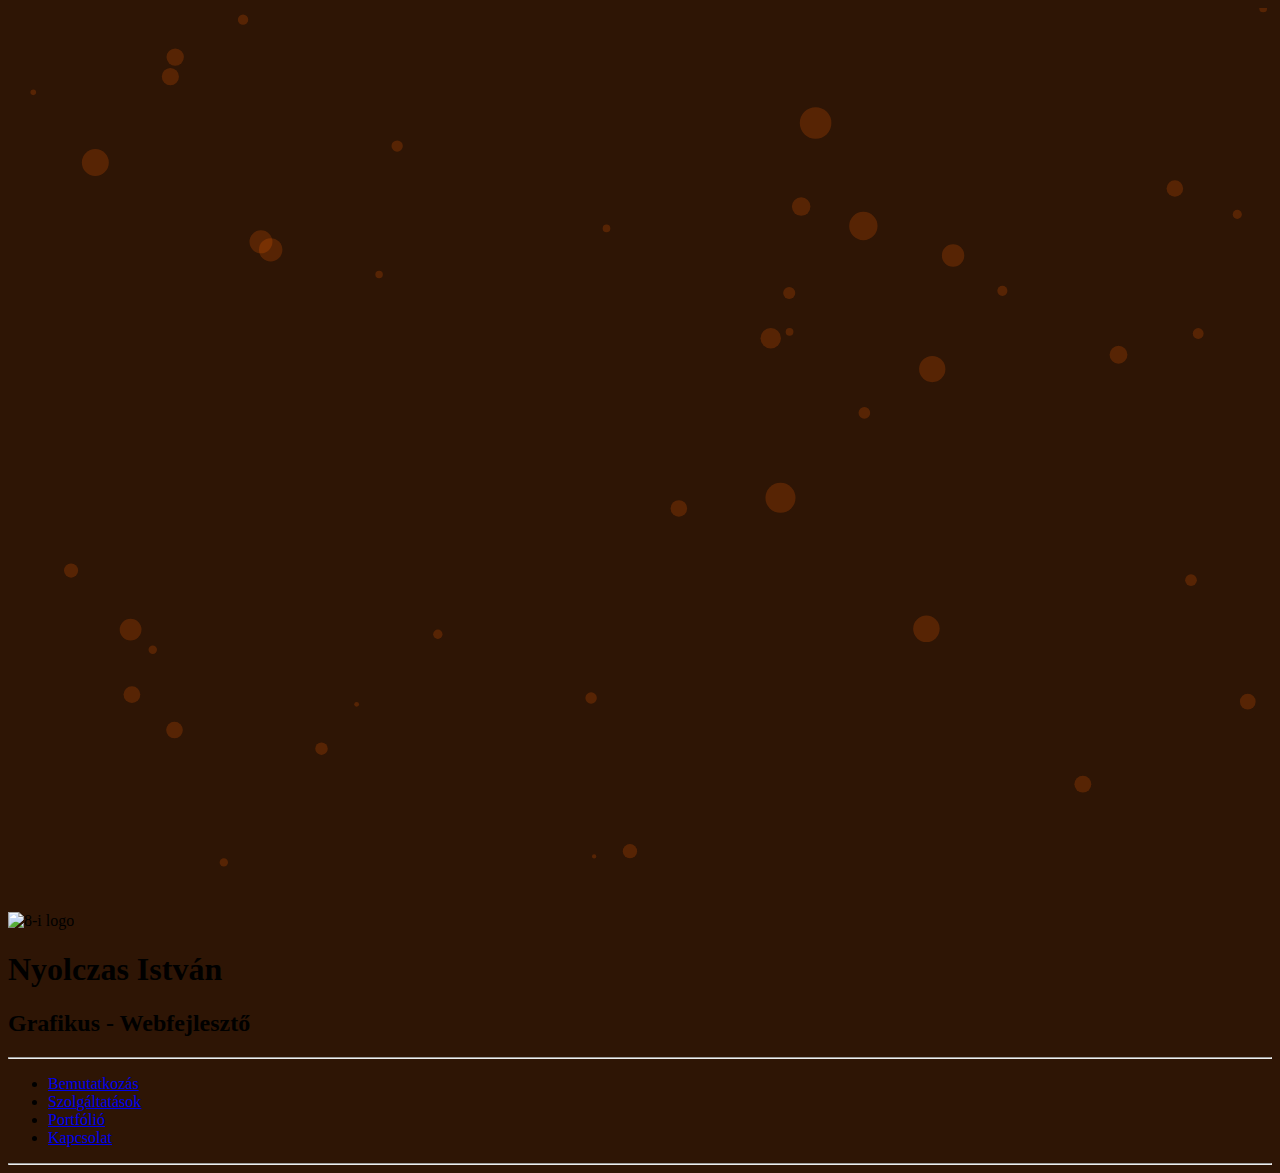
==== index.html @ 5bd473a8 "index" ====
<!DOCTYPE html>
<html lang="en">

<head>
  <meta charset="UTF-8">
  <meta name="viewport" content="width=device-width, initial-scale=1.0">
  <meta http-equiv="X-UA-Compatible" content="ie=edge">
  <title>Főoldal | 8-I</title>

  <link rel="stylesheet" href="css/basic-style.css">
  <link rel="stylesheet" href="css/index-style.css">
</head>

<body>
  <canvas onclick="textExplosion()" id="canvas"></canvas>
  <div class="container">
    <div id="logo-ul">
      <img id="logo" src="img\logo-transp.png" alt="8-i logo">
    </div>
    <h1 id="h1">Nyolczas István</h1>
    <h2 id="h2">Grafikus - Webfejlesztő</h2>
    <hr>
    <ul>
      <li>
        <a id="link" class="link" href="bemutatkozas.html">Bemutatkozás
          <span></span>
          <span></span>
        </a>
      </li>
      <li>
        <a class="link" href="szolgaltatasok.html">Szolgáltatások
          <span></span>
          <span></span>
        </a>
      </li>
      <li>
        <a class="link" href="portfolio.html">Portfólió
          <span></span>
          <span></span>
        </a>
      </li>
      <li>
        <a class="link" href="kapcsolat.html">Kapcsolat
          <span></span>
          <span></span>
        </a>
      </li>
    </ul>
    <hr>
  </div>

  <script src="js/color-bubbles-txt-anim.js"></script>
</body>

</html>
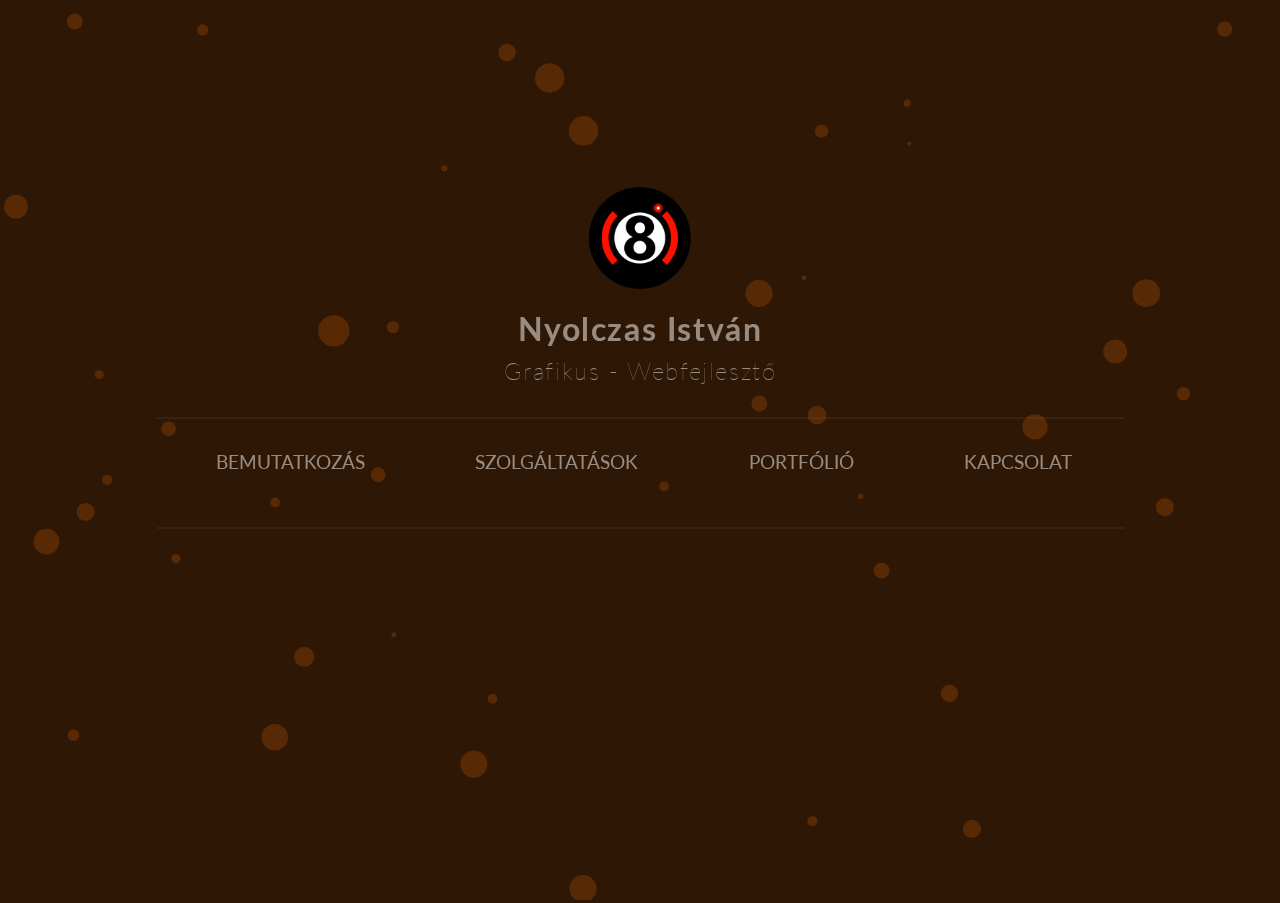
==== commit 587e1b22: "js" ====
--- a/index.html
+++ b/index.html
@@ -48,8 +48,10 @@
     </ul>
     <hr>
   </div>
+  <canvas id="blink-canvas"></canvas>
 
   <script src="js/color-bubbles-txt-anim.js"></script>
+  <script src="js/blink.js"></script>
 </body>
 
 </html>--- a/css/basic-style.css
+++ b/css/basic-style.css
@@ -0,0 +1,184 @@
+:root {
+  --main-light-color: hsl(51, 100%, 92%);
+  --main-full-color: hsl(51, 100%, 50%);
+  --main-mid-color: hsl(51, 50%, 50%);
+  --main-dark-color: hsl(51, 80%, 12%);
+}
+
+body {
+    margin: 0;
+    padding: 0;
+    box-sizing: border-box;
+    font-family: 'Lato', sans-serif;
+    color: #262626;
+  }
+
+  /* ======== Navbar ======== */
+  
+  #logo-ul {
+      position: relative;
+    box-sizing: border-box;
+    margin: -10px auto 0 auto;
+    display: block;
+    width: 88px;
+    height: 88px;
+    background-color: var(--main-full-color);
+    border-radius: 50%;
+    z-index: 100;
+  }
+  
+  #logo {
+    position: relative;
+    left: 50%;
+    top: 50%;
+    margin: auto;
+    width: 102%;
+    height: 102%;
+    transform: translate(-50%, -50%);
+  }
+
+  .navbar {
+    background: var(--main-dark-color);
+  }
+
+  .navbar-default .navbar-nav>.active>a, .navbar-default .navbar-nav>.active>a:focus, .navbar-default .navbar-nav>.active>a:hover {
+    color: var(--main-full-color);
+    background-color: hsla(0, 0%, 0%, 0); 
+  }
+
+  .navbar-default .navbar-nav>li>a {
+    text-transform: uppercase;
+    position: relative;
+    transition: .2s;
+    color: var(--main-mid-color);
+}
+
+.jumbotron {
+  background-color: var(--main-light-color);
+}
+
+ul li {
+    margin: 2px 1vw;
+}
+
+  ul li a:hover {
+    color:#fff!important;
+  }
+
+  .active>a:hover {
+    color:var(--main-full-color)!important;
+  }
+
+  ul li a span:first-child:before {
+    content: '';
+    position: absolute;
+    top: 15px;
+    left: 12px;
+    width: 8px;
+    height: 8px;
+    background: transparent;
+    border-top: 2px solid #fff;
+    border-left: 2px solid #fff;
+    transition: .2s;
+    opacity: 0;
+  }
+  
+  ul li a span:first-child:after {
+    content: '';
+    position: absolute;
+    top: 15px;
+    right: 12px;
+    width: 8px;
+    height: 8px;
+    background: transparent;
+    border-top: 2px solid #fff;
+    border-right: 2px solid #fff;
+    transition: .2s;
+    opacity: 0;
+  }
+  
+  ul li a span:last-child:before {
+    content: '';
+    position: absolute;
+    bottom: 15px;
+    left: 12px;
+    width: 8px;
+    height: 8px;
+    background: transparent;
+    border-bottom: 2px solid #fff;
+    border-left: 2px solid #fff;
+    transition: .2s;
+    opacity: 0;
+  }
+  
+  ul li a span:last-child:after {
+    content: '';
+    position: absolute;
+    bottom: 15px;
+    right: 12px;
+    width: 8px;
+    height: 8px;
+    background: transparent;
+    border-bottom: 2px solid #fff;
+    border-right: 2px solid #fff;
+    transition: .2s;
+    opacity: 0;
+  }
+  
+  ul li a:hover span:first-child:before {
+    top: 0px;
+    left: 0px;
+    opacity: 1;
+  }
+  
+  ul li a:hover span:first-child:after {
+    top: 0px;
+    right: 0px;
+    opacity: 1;
+  }
+  
+  ul li a:hover span:last-child:before {
+    bottom: 0px;
+    left: 0px;
+    opacity: 1;
+  }
+  
+  ul li a:hover span:last-child:after {
+    bottom: 0px;
+    right: 0px;
+    opacity: 1;
+  }
+
+  .active>a span:first-child:before {
+    top: 0px;
+    left: 0px;
+    opacity: 1;
+    border-color: var(--main-full-color);
+  }
+
+  .active>a span:first-child:after {
+    top: 0px;
+    right: 0px;
+    opacity: 1;
+    border-color: var(--main-full-color);
+  }
+  
+  .active>a span:last-child:before {
+    bottom: 0px;
+    left: 0px;
+    opacity: 1;
+    border-color: var(--main-full-color);
+  }
+  
+  .active>a span:last-child:after {
+    bottom: 0px;
+    right: 0px;
+    opacity: 1;
+    border-color: var(--main-full-color);
+  }
+
+  /* ======== / Navbar ======== */
+
+  main {
+      margin-top: 70px;
+  }
--- a/css/index-style.css
+++ b/css/index-style.css
@@ -0,0 +1,170 @@
+@import url('https://fonts.googleapis.com/css?family=Lato:400,700|Open+Sans:400,700&subset=latin-ext');
+
+body {
+  overflow: hidden;
+  text-align: center;
+  color: rgba(255, 255, 255, 0.5);
+  background: hsl(0, 80%, 10%);
+}
+
+.container {
+  position: absolute;
+  top: 47vh;
+  left: 50vw;
+  transform: translate(-50%, -25vh);
+  z-index: 50;
+}
+
+#logo-ul {
+  width: 100px;
+  height: 100px;
+  background-color: hsl(4, 100%, 50%);
+}
+
+#logo {
+}
+
+h1 {
+  margin-bottom: .5rem;
+  letter-spacing: .1rem;
+}
+
+h2 {
+  margin: 0 0 2rem 0;
+  font-weight: 100;
+  letter-spacing: .1rem;
+}
+
+hr {
+  border: 1px solid rgba(255, 255, 255, 0.05);
+}
+
+ul {
+  z-index: 100;
+  display: flex;
+  flex-direction: column;
+  max-width: 100%;
+  padding: 0;
+}
+
+ul li{
+  list-style: none;
+  padding: .8rem 0;
+  width: 100%;
+}
+
+@media (min-width: 768px) {
+  ul {
+    flex-direction: row;
+  }
+
+  ul li {
+    padding: .8rem 3vw;
+  }
+}
+
+ul li a {
+  text-decoration: none;
+  font-size: 1.2rem;
+  text-transform: uppercase;
+  position: relative;
+  padding: .5rem;
+  transition: .2s;
+  color: rgba(255, 255, 255, 0.5);
+}
+
+ul li a:hover {
+  color:#fff!important;
+}
+
+ul li a span:first-child:before {
+  content: '';
+  position: absolute;
+  top:0;
+  left:0;
+  width: 8px;
+  height: 8px;
+  background: transparent;
+  border-top: 2px solid #fff;
+  border-left: 2px solid #fff;
+  transition: .2s;
+  opacity: 0;
+}
+
+ul li a span:first-child:after {
+  content: '';
+  position: absolute;
+  top:0;
+  right:-8px;
+  width: 8px;
+  height: 8px;
+  background: transparent;
+  border-top: 2px solid #fff;
+  border-right: 2px solid #fff;
+  transition: .2s;
+  opacity: 0;
+}
+
+ul li a span:last-child:before {
+  content: '';
+  position: absolute;
+  bottom:0;
+  left:0;
+  width: 8px;
+  height: 8px;
+  background: transparent;
+  border-bottom: 2px solid #fff;
+  border-left: 2px solid #fff;
+  transition: .2s;
+  opacity: 0;
+}
+
+ul li a span:last-child:after {
+  content: '';
+  position: absolute;
+  bottom:0;
+  right:-8px;
+  width: 8px;
+  height: 8px;
+  background: transparent;
+  border-bottom: 2px solid #fff;
+  border-right: 2px solid #fff;
+  transition: .2s;
+  opacity: 0;
+}
+
+ul li a:hover span:first-child:before {
+  top: -10px;
+  left: -10px;
+  opacity: 1;
+}
+
+ul li a:hover span:first-child:after {
+  top: -10px;
+  right: -18px;
+  opacity: 1;
+}
+
+ul li a:hover span:last-child:before {
+  bottom: -10px;
+  left: -10px;
+  opacity: 1;
+}
+
+ul li a:hover span:last-child:after {
+  bottom: -10px;
+  right: -18px;
+  opacity: 1;
+}
+
+/* ================ blink canvas ================ */
+
+#blink-canvas{
+  z-index: 1000;
+  position: absolute;
+  top: 0px;
+  left: 0px;
+  top: 0;
+}
+
+/* ================ blink canvas vége ================ */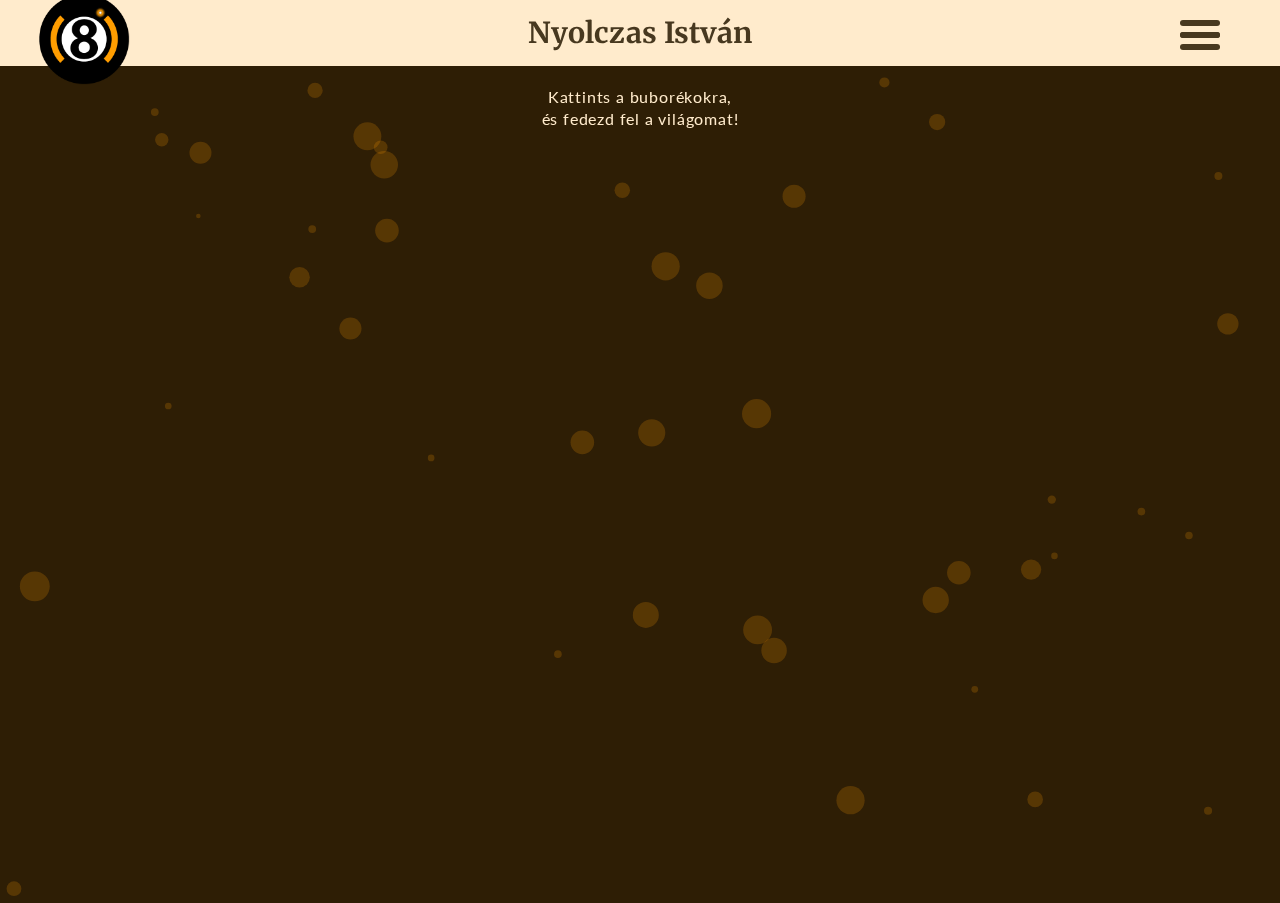
==== commit fac6ef79: "index" ====
--- a/index.html
+++ b/index.html
@@ -5,53 +5,79 @@
   <meta charset="UTF-8">
   <meta name="viewport" content="width=device-width, initial-scale=1.0">
   <meta http-equiv="X-UA-Compatible" content="ie=edge">
-  <title>Főoldal | 8-I</title>
-
-  <link rel="stylesheet" href="css/basic-style.css">
+  <title>Document</title>
+  <link rel="stylesheet" href="css/menu-style.css">
   <link rel="stylesheet" href="css/index-style.css">
 </head>
 
 <body>
-  <canvas onclick="textExplosion()" id="canvas"></canvas>
-  <div class="container">
-    <div id="logo-ul">
-      <img id="logo" src="img\logo-transp.png" alt="8-i logo">
-    </div>
-    <h1 id="h1">Nyolczas István</h1>
-    <h2 id="h2">Grafikus - Webfejlesztő</h2>
-    <hr>
-    <ul>
-      <li>
-        <a id="link" class="link" href="bemutatkozas.html">Bemutatkozás
-          <span></span>
-          <span></span>
-        </a>
-      </li>
-      <li>
-        <a class="link" href="szolgaltatasok.html">Szolgáltatások
-          <span></span>
-          <span></span>
-        </a>
-      </li>
-      <li>
-        <a class="link" href="portfolio.html">Portfólió
-          <span></span>
-          <span></span>
-        </a>
-      </li>
-      <li>
-        <a class="link" href="kapcsolat.html">Kapcsolat
-          <span></span>
-          <span></span>
-        </a>
-      </li>
-    </ul>
-    <hr>
-  </div>
-  <canvas id="blink-canvas"></canvas>
+  <canvas onclick="textExplosion()" id="canvas" width="1920" height="1080"></canvas>
+  <main>
+      <header>
+        <div id="head-wrap">
+          <!-- logóm -->
+          <a href="#">
+            <div id="logo-ul">
+              <img id="logo" src="img\logo-transp.png" alt="8-i logo">
+            </div>
+          </a>
 
+          <!-- header -->
+          <h1>Nyolczas István</h1>
+
+          <!-- nav ikon -->
+          <div id="nav-icon3">
+            <span></span>
+            <span></span>
+            <span></span>
+            <span></span>
+          </div>
+        </div>
+      </header>
+
+      <!-- menü panel -->
+      <nav id="menu-panel">
+        <div id="menu-sav">
+          <ul>
+            <li class="active">
+              <a id="link" class="link" href="fooldal.html">Főoldal
+                <span></span>
+                <span></span>
+              </a>
+            </li>
+            <li>
+              <a class="link" href="bemutatkozás.html">Bemutatkozás
+                <span></span>
+                <span></span>
+              </a>
+            </li>
+            <li>
+              <a class="link" href="portfolio.html">Portfólió
+                <span></span>
+                <span></span>
+              </a>
+            </li>
+            <li>
+              <a class="link" href="kapcsolat.html">Kapcsolat
+                <span></span>
+                <span></span>
+              </a>
+            </li>
+          </ul>
+        </div>
+      </nav>
+      <!-- menü panel vége -->
+      <section >
+        <p>
+          Kattints a buborékokra, <br>
+          és fedezd fel a világomat!
+        </p>
+      </section>
+  </main>
+  <!-- ================ scripts ================ -->
+  <script src="https://ajax.googleapis.com/ajax/libs/jquery/3.2.1/jquery.min.js"></script>
+  <script src="js/hambi.js"></script>
   <script src="js/color-bubbles-txt-anim.js"></script>
-  <script src="js/blink.js"></script>
 </body>
 
 </html>--- a/css/menu-style.css
+++ b/css/menu-style.css
@@ -0,0 +1,325 @@
+@import url('https://fonts.googleapis.com/css?family=Lato|Merriweather&subset=latin-ext');
+
+/* ================ Document ================ */
+:root {
+    --body-color: hsl(0, 0%, 10%);
+    --menu-light-color: hsl(0, 0%, 90%);
+    --menu-dark-color: hsl(0, 0%, 20%);
+    --menu-full-color: hsl(0, 0%, 50%);
+}
+
+* {
+    margin: 0px;
+    padding: 0px;
+    font-family: 'Lato', sans-serif;
+    box-sizing: border-box;
+}
+
+body {
+    background-color: var(--body-color);
+    overflow: hidden;
+}
+
+main {
+    position: absolute;
+    top: 0px;
+    width: 100vw;
+}
+
+/* ================ Document vége ================ */
+
+/* ================ Header ================ */
+
+header {
+    background-color: var(--menu-light-color);
+}
+
+h1 {
+    color: var(--menu-dark-color);
+    font-family: 'Merriweather', serif;
+    text-align: center;
+    padding: 15px 100px 15px 100px;
+    font-size: 1.8em;
+}
+
+/* ================ Header ================ */
+
+/* ================ logo ================ */
+
+#logo-ul {
+    position: absolute;
+    top: -5px;
+    width: 88px;
+    height: 88px;
+    background-color: var(--menu-full-color);
+    border-radius: 50%;
+    z-index: 100;
+}
+
+#logo {
+    position: relative;
+    left: 50%;
+    top: 50%;
+    margin: auto;
+    width: 102%;
+    height: 102%;
+    transform: translate(-50%, -50%);
+}
+
+/* ================ logo vége ================ */
+
+/* ================ nav-ikon ================ */
+
+#nav-icon3 {
+    width: 40px;
+    height: 30px;
+    position: absolute;
+    right: 20px;
+    top: 20px;
+    -webkit-transform: rotate(0deg);
+    -moz-transform: rotate(0deg);
+    -o-transform: rotate(0deg);
+    transform: rotate(0deg);
+    -webkit-transition: .5s ease-in-out;
+    -moz-transition: .5s ease-in-out;
+    -o-transition: .5s ease-in-out;
+    transition: .5s ease-in-out;
+    cursor: pointer;
+}
+
+#nav-icon3 span {
+    display: block;
+    position: absolute;
+    height: 6px;
+    width: 100%;
+    background: var(--menu-dark-color);
+    border-radius: 6px;
+    opacity: 1;
+    left: 0;
+    -webkit-transform: rotate(0deg);
+    -moz-transform: rotate(0deg);
+    -o-transform: rotate(0deg);
+    transform: rotate(0deg);
+    -webkit-transition: .25s ease-in-out;
+    -moz-transition: .25s ease-in-out;
+    -o-transition: .25s ease-in-out;
+    transition: .25s ease-in-out;
+}
+
+#nav-icon3 span:nth-child(1) {
+    top: 0px;
+}
+
+#nav-icon3 span:nth-child(2),
+#nav-icon3 span:nth-child(3) {
+    top: 12px;
+}
+
+#nav-icon3 span:nth-child(4) {
+    top: 24px;
+}
+
+#nav-icon3.open span:nth-child(1) {
+    top: 12px;
+    width: 0%;
+    left: 50%;
+}
+
+#nav-icon3.open span:nth-child(2) {
+    -webkit-transform: rotate(45deg);
+    -moz-transform: rotate(45deg);
+    -o-transform: rotate(45deg);
+    transform: rotate(45deg);
+}
+
+#nav-icon3.open span:nth-child(3) {
+    -webkit-transform: rotate(-45deg);
+    -moz-transform: rotate(-45deg);
+    -o-transform: rotate(-45deg);
+    transform: rotate(-45deg);
+}
+
+#nav-icon3.open span:nth-child(4) {
+    top: 12px;
+    width: 0%;
+    left: 50%;
+}
+
+/* ================ nav ikon vége ================ */
+
+/* ================ menü ================ */
+
+#menu-panel {
+    background-color: var(--menu-dark-color);
+    display: none; 
+}
+
+ul {
+    z-index: 100;
+    display: flex;
+    flex-direction: column;
+    max-width: 100%;
+    padding: 0;
+}
+  
+ul li{
+    list-style: none;
+    padding: .8rem 0;
+    width: 100%;
+    text-align: center;
+    margin: auto;
+}
+
+ul li a {
+    text-decoration: none;
+    font-size: 1rem;
+    text-transform: uppercase;
+    position: relative;
+    padding: .5rem;
+    transition: .2s;
+    color: var(--menu-light-color);
+}
+
+.active>a {
+    color: var(--menu-full-color);
+    cursor: default;
+}
+
+@media (min-width: 768px) {
+    ul {
+        flex-direction: row;
+        padding-left: 50px;
+    }
+
+    ul li {
+        padding: .8rem 3vw;
+    }
+}
+
+@media (min-width: 992px) { 
+    #menu-sav, #head-wrap {
+        max-width: 992px;
+        margin: auto;
+    }
+
+    #nav-icon3 {
+        right: calc((100vw - 992px) / 2 + 20px);
+    }
+ }
+
+
+@media (min-width: 1200px) { 
+    ul {
+        padding-left: 20px;
+    }
+
+    #menu-sav, #head-wrap {
+        max-width: 1200px;
+        margin: auto;
+    }
+
+    #nav-icon3 {
+        right: calc((100vw - 1200px) / 2 + 20px);
+    }
+ }
+
+/* ================ menü vége ================ */
+
+/* ================ menü keret effekt ================ */
+ul li a span:first-child:before {
+    content: '';
+    position: absolute;
+    top: 15px;
+    left: 12px;
+    width: 8px;
+    height: 8px;
+    background: transparent;
+    border-top: 2px solid #fff;
+    border-left: 2px solid #fff;
+    transition: .2s;
+    opacity: 0;
+  }
+  
+  ul li a span:first-child:after {
+    content: '';
+    position: absolute;
+    top: 15px;
+    right: 12px;
+    width: 8px;
+    height: 8px;
+    background: transparent;
+    border-top: 2px solid #fff;
+    border-right: 2px solid #fff;
+    transition: .2s;
+    opacity: 0;
+  }
+  
+  ul li a span:last-child:before {
+    content: '';
+    position: absolute;
+    bottom: 15px;
+    left: 12px;
+    width: 8px;
+    height: 8px;
+    background: transparent;
+    border-bottom: 2px solid #fff;
+    border-left: 2px solid #fff;
+    transition: .2s;
+    opacity: 0;
+  }
+  
+  ul li a span:last-child:after {
+    content: '';
+    position: absolute;
+    bottom: 15px;
+    right: 12px;
+    width: 8px;
+    height: 8px;
+    background: transparent;
+    border-bottom: 2px solid #fff;
+    border-right: 2px solid #fff;
+    transition: .2s;
+    opacity: 0;
+  }
+  
+  ul li a:hover span:first-child:before {
+    top: 0px;
+    left: 0px;
+    opacity: 1;
+  }
+  
+  ul li a:hover span:first-child:after {
+    top: 0px;
+    right: 0px;
+    opacity: 1;
+  }
+  
+  ul li a:hover span:last-child:before {
+    bottom: 0px;
+    left: 0px;
+    opacity: 1;
+  }
+  
+  ul li a:hover span:last-child:after {
+    bottom: 0px;
+    right: 0px;
+    opacity: 1;
+  }
+
+  .active>a span:first-child:before {
+    display: none;
+  }
+
+  .active>a span:first-child:after {
+    display: none;
+  }
+  
+  .active>a span:last-child:before {
+    display: none;
+  }
+  
+  .active>a span:last-child:after {
+    display: none;
+  }
+
+  /* ================ menü keret effekt vége ================ */--- a/css/index-style.css
+++ b/css/index-style.css
@@ -1,170 +1,8 @@
-@import url('https://fonts.googleapis.com/css?family=Lato:400,700|Open+Sans:400,700&subset=latin-ext');
-
-body {
-  overflow: hidden;
+section {
+  max-width: 260px;
+  margin: 20px auto;
+  color: var(--menu-light-color);
   text-align: center;
-  color: rgba(255, 255, 255, 0.5);
-  background: hsl(0, 80%, 10%);
-}
-
-.container {
-  position: absolute;
-  top: 47vh;
-  left: 50vw;
-  transform: translate(-50%, -25vh);
-  z-index: 50;
-}
-
-#logo-ul {
-  width: 100px;
-  height: 100px;
-  background-color: hsl(4, 100%, 50%);
-}
-
-#logo {
-}
-
-h1 {
-  margin-bottom: .5rem;
-  letter-spacing: .1rem;
-}
-
-h2 {
-  margin: 0 0 2rem 0;
-  font-weight: 100;
-  letter-spacing: .1rem;
-}
-
-hr {
-  border: 1px solid rgba(255, 255, 255, 0.05);
-}
-
-ul {
-  z-index: 100;
-  display: flex;
-  flex-direction: column;
-  max-width: 100%;
-  padding: 0;
-}
-
-ul li{
-  list-style: none;
-  padding: .8rem 0;
-  width: 100%;
-}
-
-@media (min-width: 768px) {
-  ul {
-    flex-direction: row;
-  }
-
-  ul li {
-    padding: .8rem 3vw;
-  }
-}
-
-ul li a {
-  text-decoration: none;
-  font-size: 1.2rem;
-  text-transform: uppercase;
-  position: relative;
-  padding: .5rem;
-  transition: .2s;
-  color: rgba(255, 255, 255, 0.5);
-}
-
-ul li a:hover {
-  color:#fff!important;
-}
-
-ul li a span:first-child:before {
-  content: '';
-  position: absolute;
-  top:0;
-  left:0;
-  width: 8px;
-  height: 8px;
-  background: transparent;
-  border-top: 2px solid #fff;
-  border-left: 2px solid #fff;
-  transition: .2s;
-  opacity: 0;
-}
-
-ul li a span:first-child:after {
-  content: '';
-  position: absolute;
-  top:0;
-  right:-8px;
-  width: 8px;
-  height: 8px;
-  background: transparent;
-  border-top: 2px solid #fff;
-  border-right: 2px solid #fff;
-  transition: .2s;
-  opacity: 0;
-}
-
-ul li a span:last-child:before {
-  content: '';
-  position: absolute;
-  bottom:0;
-  left:0;
-  width: 8px;
-  height: 8px;
-  background: transparent;
-  border-bottom: 2px solid #fff;
-  border-left: 2px solid #fff;
-  transition: .2s;
-  opacity: 0;
-}
-
-ul li a span:last-child:after {
-  content: '';
-  position: absolute;
-  bottom:0;
-  right:-8px;
-  width: 8px;
-  height: 8px;
-  background: transparent;
-  border-bottom: 2px solid #fff;
-  border-right: 2px solid #fff;
-  transition: .2s;
-  opacity: 0;
-}
-
-ul li a:hover span:first-child:before {
-  top: -10px;
-  left: -10px;
-  opacity: 1;
-}
-
-ul li a:hover span:first-child:after {
-  top: -10px;
-  right: -18px;
-  opacity: 1;
-}
-
-ul li a:hover span:last-child:before {
-  bottom: -10px;
-  left: -10px;
-  opacity: 1;
-}
-
-ul li a:hover span:last-child:after {
-  bottom: -10px;
-  right: -18px;
-  opacity: 1;
-}
-
-/* ================ blink canvas ================ */
-
-#blink-canvas{
-  z-index: 1000;
-  position: absolute;
-  top: 0px;
-  left: 0px;
-  top: 0;
-}
-
-/* ================ blink canvas vége ================ */+  line-height: 1.4rem;
+  letter-spacing: 0.05rem;
+}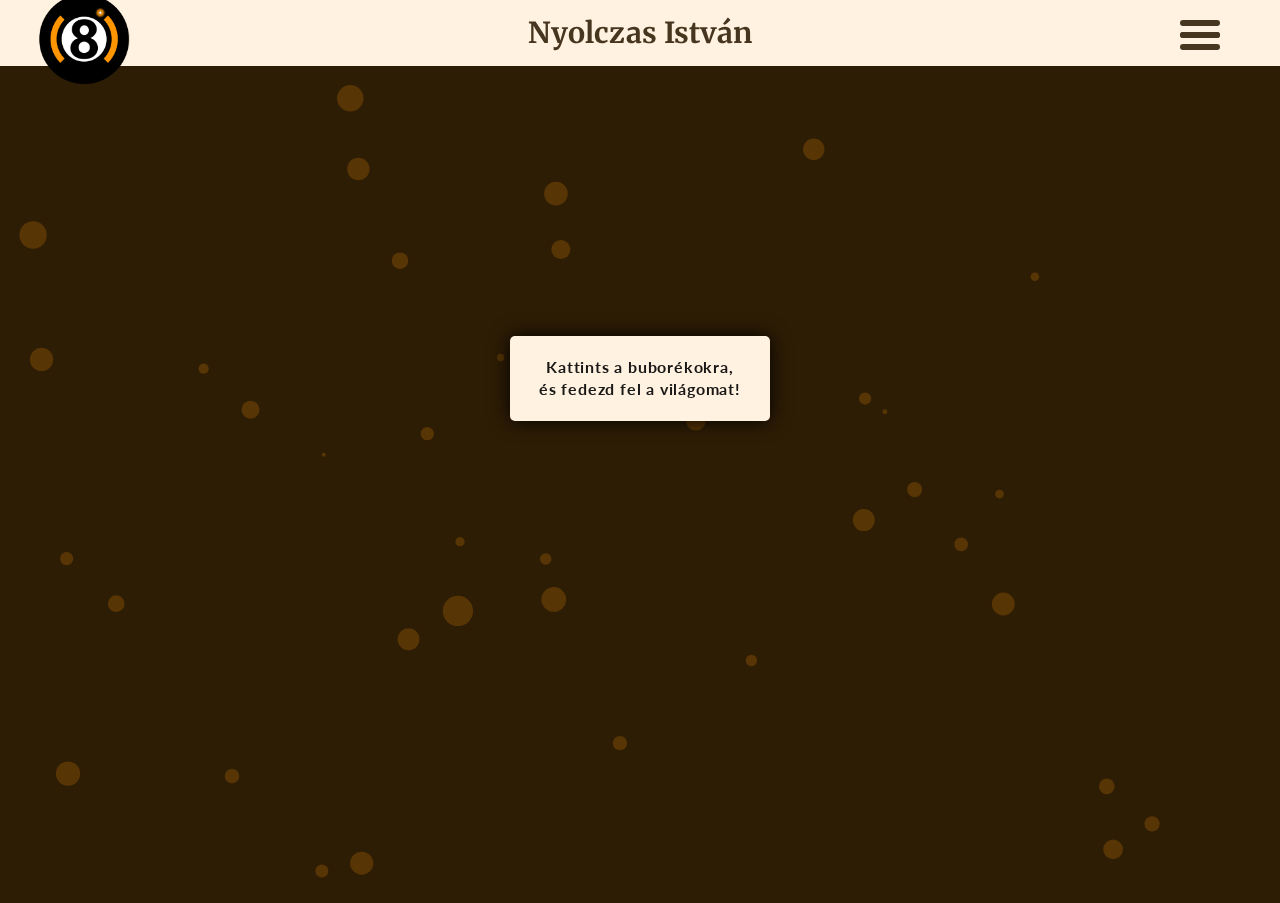
==== commit 154e4879: "oldalak" ====
--- a/index.html
+++ b/index.html
@@ -40,13 +40,13 @@
         <div id="menu-sav">
           <ul>
             <li class="active">
-              <a id="link" class="link" href="fooldal.html">Főoldal
+              <a id="link" class="link" href="index.html">Főoldal
                 <span></span>
                 <span></span>
               </a>
             </li>
             <li>
-              <a class="link" href="bemutatkozás.html">Bemutatkozás
+              <a class="link" href="bemutatkozas.html">Bemutatkozás
                 <span></span>
                 <span></span>
               </a>
@@ -67,10 +67,12 @@
         </div>
       </nav>
       <!-- menü panel vége -->
-      <section >
+      <section id="section">
         <p>
-          Kattints a buborékokra, <br>
-          és fedezd fel a világomat!
+          <strong>
+            Kattints a buborékokra, <br>
+            és fedezd fel a világomat!
+          </strong>
         </p>
       </section>
   </main>
--- a/css/index-style.css
+++ b/css/index-style.css
@@ -1,8 +1,12 @@
 section {
   max-width: 260px;
-  margin: 20px auto;
-  color: var(--menu-light-color);
+  margin: 30vh auto 0px auto;
+  padding: 20px;
+  border-radius: 5px;
   text-align: center;
   line-height: 1.4rem;
   letter-spacing: 0.05rem;
+  color: hsla(0, 0%, 0%, 0.9);
+  background-color: var(--menu-light-color);
+  box-shadow: 0px 0px 20px black;
 }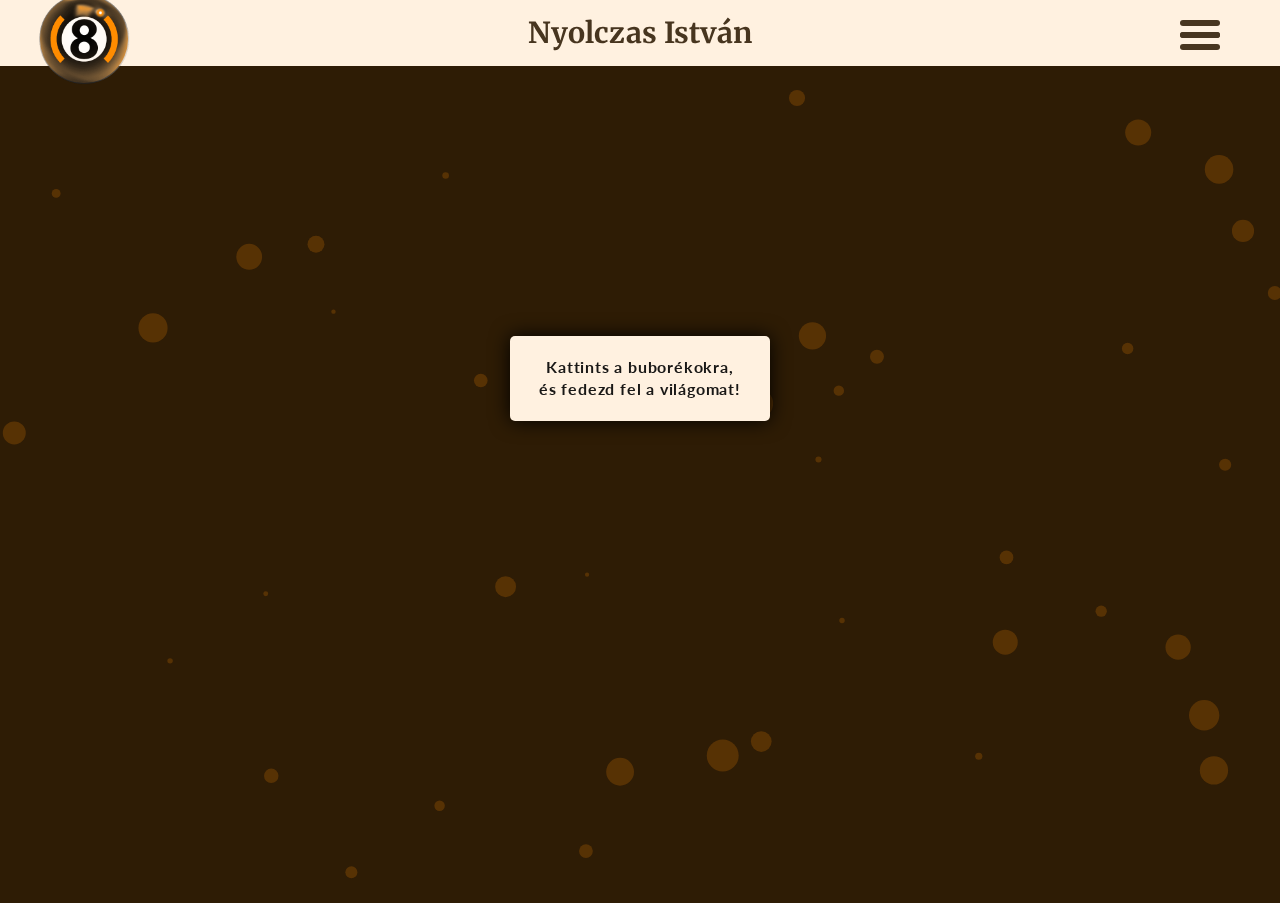
==== commit b125eb25: "új logó" ====
--- a/index.html
+++ b/index.html
@@ -18,7 +18,7 @@
           <!-- logóm -->
           <a href="#">
             <div id="logo-ul">
-              <img id="logo" src="img\logo-transp.png" alt="8-i logo">
+              <img id="logo" src="img\logo-transp3d.png" alt="8-i logo">
             </div>
           </a>
 
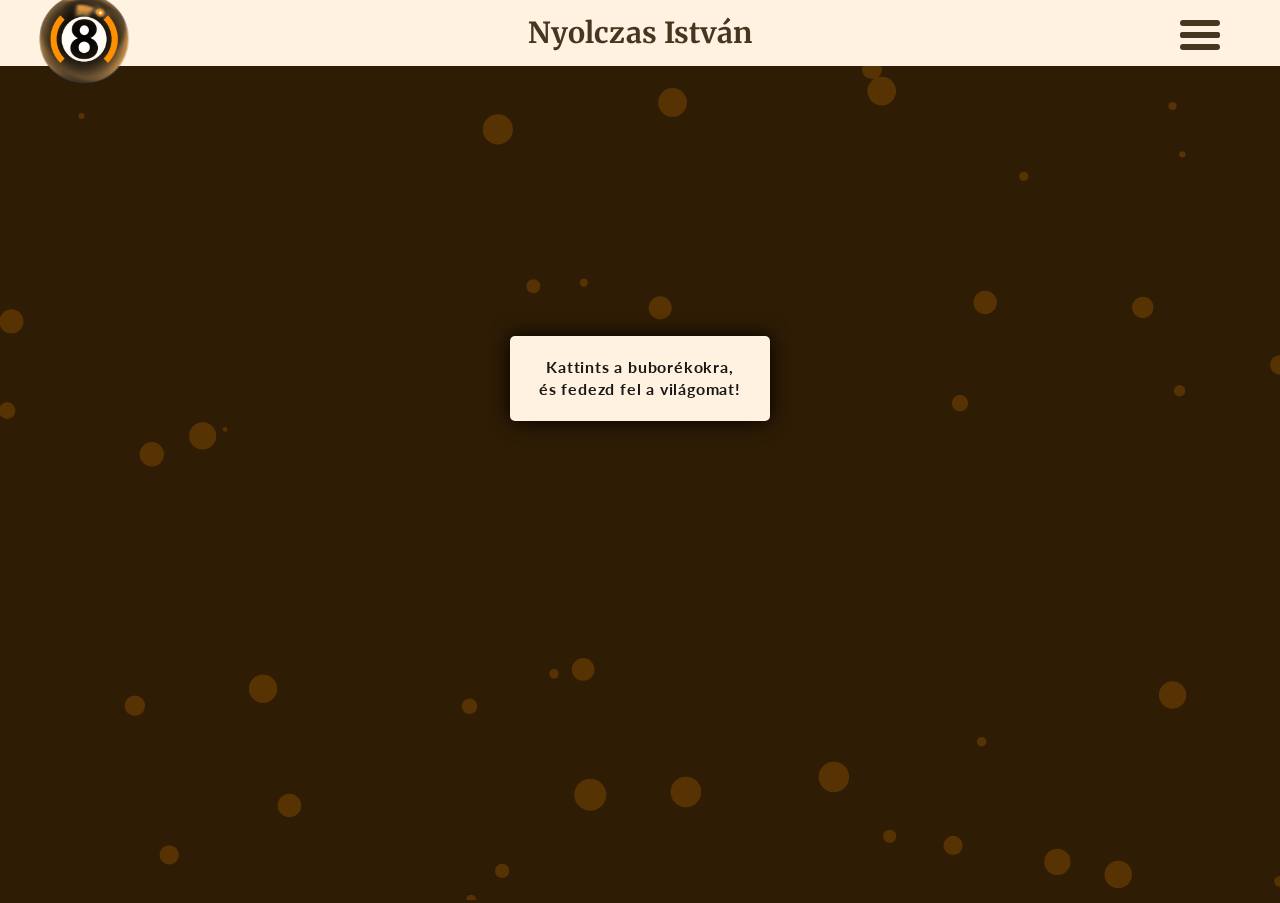
==== commit e3291669: "bemutatkozás" ====
--- a/index.html
+++ b/index.html
@@ -14,7 +14,7 @@
   <canvas onclick="textExplosion()" id="canvas" width="1920" height="1080"></canvas>
   <main>
       <header>
-        <div id="head-wrap">
+        <div class="head-wrap">
           <!-- logóm -->
           <a href="#">
             <div id="logo-ul">
--- a/css/menu-style.css
+++ b/css/menu-style.css
@@ -49,6 +49,7 @@
 #logo-ul {
     position: absolute;
     top: -5px;
+    /* left: -5px; */
     width: 88px;
     height: 88px;
     background-color: var(--menu-full-color);
@@ -197,7 +198,7 @@
 }
 
 @media (min-width: 992px) { 
-    #menu-sav, #head-wrap {
+    #menu-sav, .head-wrap {
         max-width: 992px;
         margin: auto;
     }
@@ -205,6 +206,9 @@
     #nav-icon3 {
         right: calc((100vw - 992px) / 2 + 20px);
     }
+
+
+
  }
 
 
@@ -213,7 +217,7 @@
         padding-left: 20px;
     }
 
-    #menu-sav, #head-wrap {
+    #menu-sav, .head-wrap {
         max-width: 1200px;
         margin: auto;
     }
--- a/css/index-style.css
+++ b/css/index-style.css
@@ -1,4 +1,6 @@
-section {
+/* ================ index ================ */
+
+#section {
   max-width: 260px;
   margin: 30vh auto 0px auto;
   padding: 20px;
@@ -9,4 +11,14 @@
   color: hsla(0, 0%, 0%, 0.9);
   background-color: var(--menu-light-color);
   box-shadow: 0px 0px 20px black;
-}+}
+
+/* ================ index vége ================ */
+.kenyer {
+  color: hsla(0, 0%, 0%, 0.9);
+  background-color: var(--menu-light-color);
+}
+/* ================ bemutatkozás ================ */
+
+/* ================ bemutatkozás vége ================ */
+
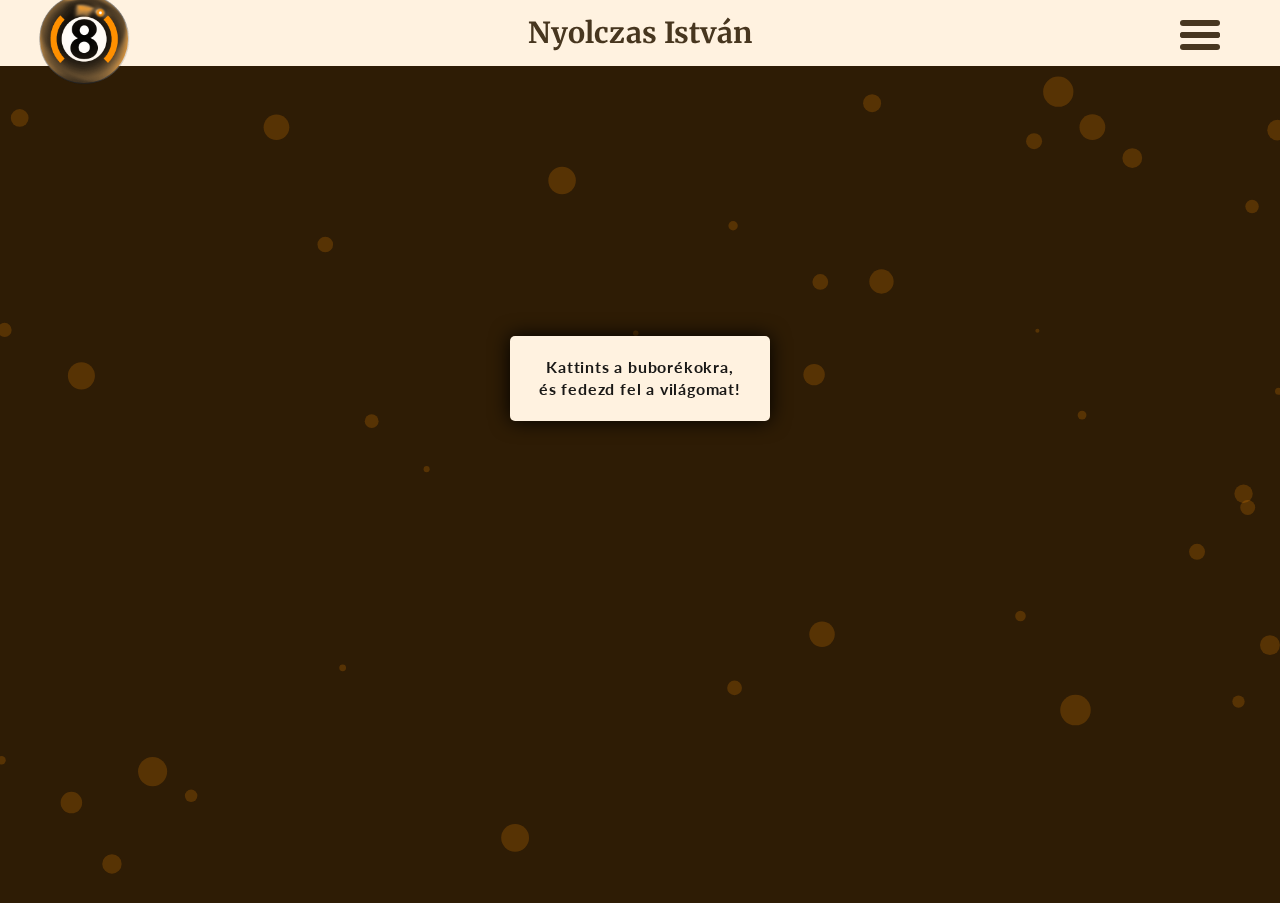
==== commit 537ee2f7: "bemutakozás - index" ====
--- a/index.html
+++ b/index.html
@@ -5,12 +5,11 @@
   <meta charset="UTF-8">
   <meta name="viewport" content="width=device-width, initial-scale=1.0">
   <meta http-equiv="X-UA-Compatible" content="ie=edge">
-  <title>Document</title>
+  <title>Főoldal</title>
   <link rel="stylesheet" href="css/menu-style.css">
-  <link rel="stylesheet" href="css/index-style.css">
 </head>
 
-<body>
+<body id="index-body">
   <canvas onclick="textExplosion()" id="canvas" width="1920" height="1080"></canvas>
   <main>
       <header>
--- a/css/menu-style.css
+++ b/css/menu-style.css
@@ -1,5 +1,5 @@
 @import url('https://fonts.googleapis.com/css?family=Lato|Merriweather&subset=latin-ext');
-
+/* ================================ Az oldal tartalma ================================ */
 /* ================ Document ================ */
 :root {
     --body-color: hsl(0, 0%, 10%);
@@ -28,6 +28,41 @@
 
 /* ================ Document vége ================ */
 
+/* ================ Index ================ */
+
+#section {
+    max-width: 260px;
+    margin: 30vh auto 0px auto;
+    padding: 20px;
+    border-radius: 5px;
+    text-align: center;
+    line-height: 1.4rem;
+    letter-spacing: 0.05rem;
+    color: hsla(0, 0%, 0%, 0.9);
+    background-color: var(--menu-light-color);
+    box-shadow: 0px 0px 20px black;
+  }
+  
+  /* ================ Index vége ================ */
+
+  /* ================ Bemutatkozás ================ */
+      .kenyer {
+        color: hsla(0, 0%, 0%, 0.9);
+        background-color: var(--menu-light-color);
+      }
+  
+  .article {
+    padding: 20px;
+  }
+  
+  .article p {
+    text-align: justify;
+  }
+  /* ================ Bemutatkozás vége ================ */
+/* ================================ Az oldal tartalmának vége ================================ */
+
+
+/* ================================ Header és Menü ================================ */
 /* ================ Header ================ */
 
 header {
@@ -206,9 +241,6 @@
     #nav-icon3 {
         right: calc((100vw - 992px) / 2 + 20px);
     }
-
-
-
  }
 
 
@@ -326,4 +358,6 @@
     display: none;
   }
 
-  /* ================ menü keret effekt vége ================ */+  /* ================ menü keret effekt vége ================ */
+
+  /* ================================ Header és Menü vége ================================ */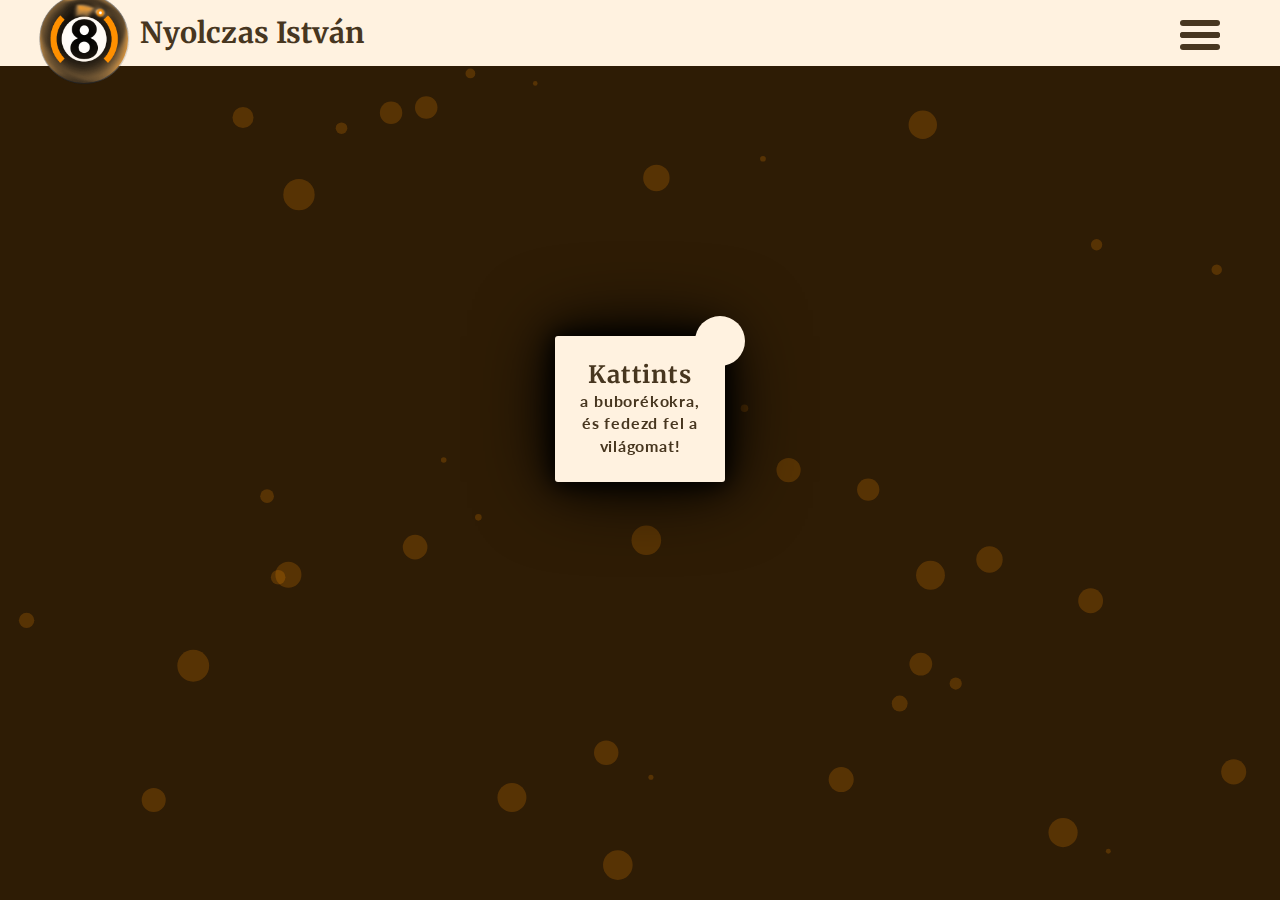
==== commit f8e92f5c: "index" ====
--- a/index.html
+++ b/index.html
@@ -12,68 +12,71 @@
 <body id="index-body">
   <canvas onclick="textExplosion()" id="canvas" width="1920" height="1080"></canvas>
   <main>
-      <header>
-        <div class="head-wrap">
-          <!-- logóm -->
-          <a href="#">
-            <div id="logo-ul">
-              <img id="logo" src="img\logo-transp3d.png" alt="8-i logo">
-            </div>
-          </a>
+    <header>
+      <div class="head-wrap">
+        <!-- logóm -->
+        <a href="#">
+          <div id="logo-ul">
+            <img id="logo" src="img\logo-transp3d.png" alt="8-i logo">
+          </div>
+        </a>
 
-          <!-- header -->
-          <h1>Nyolczas István</h1>
+        <!-- header -->
+        <h1>Nyolczas István</h1>
 
-          <!-- nav ikon -->
-          <div id="nav-icon3">
-            <span></span>
-            <span></span>
-            <span></span>
-            <span></span>
-          </div>
+        <!-- nav ikon -->
+        <div id="nav-icon3">
+          <span></span>
+          <span></span>
+          <span></span>
+          <span></span>
         </div>
-      </header>
+      </div>
+    </header>
 
-      <!-- menü panel -->
-      <nav id="menu-panel">
-        <div id="menu-sav">
-          <ul>
-            <li class="active">
-              <a id="link" class="link" href="index.html">Főoldal
-                <span></span>
-                <span></span>
-              </a>
-            </li>
-            <li>
-              <a class="link" href="bemutatkozas.html">Bemutatkozás
-                <span></span>
-                <span></span>
-              </a>
-            </li>
-            <li>
-              <a class="link" href="portfolio.html">Portfólió
-                <span></span>
-                <span></span>
-              </a>
-            </li>
-            <li>
-              <a class="link" href="kapcsolat.html">Kapcsolat
-                <span></span>
-                <span></span>
-              </a>
-            </li>
-          </ul>
+    <!-- menü panel -->
+    <nav id="menu-panel">
+      <div id="menu-sav">
+        <ul>
+          <li class="active">
+            <a id="link" class="link" href="index.html">Főoldal
+              <span></span>
+              <span></span>
+            </a>
+          </li>
+          <li>
+            <a class="link" href="bemutatkozas.html">Bemutatkozás
+              <span></span>
+              <span></span>
+            </a>
+          </li>
+          <li>
+            <a class="link" href="portfolio.html">Portfólió
+              <span></span>
+              <span></span>
+            </a>
+          </li>
+          <li>
+            <a class="link" href="kapcsolat.html">Kapcsolat
+              <span></span>
+              <span></span>
+            </a>
+          </li>
+        </ul>
+      </div>
+    </nav>
+    <!-- menü panel vége -->
+    <section id="section">
+      <div id="close-icon">
+        <span id="x"></span>
         </div>
-      </nav>
-      <!-- menü panel vége -->
-      <section id="section">
-        <p>
-          <strong>
-            Kattints a buborékokra, <br>
-            és fedezd fel a világomat!
-          </strong>
-        </p>
-      </section>
+      </div>
+      <h2 class="heading2">Kattints</h2>
+      <p>
+        <strong>a buborékokra,
+          <br> és fedezd fel a világomat!</strong>
+      </p>
+    </section>
   </main>
   <!-- ================ scripts ================ -->
   <script src="https://ajax.googleapis.com/ajax/libs/jquery/3.2.1/jquery.min.js"></script>
--- a/css/menu-style.css
+++ b/css/menu-style.css
@@ -1,6 +1,8 @@
 @import url('https://fonts.googleapis.com/css?family=Lato|Merriweather&subset=latin-ext');
 /* ================================ Az oldal tartalma ================================ */
+
 /* ================ Document ================ */
+
 :root {
     --body-color: hsl(0, 0%, 10%);
     --menu-light-color: hsl(0, 0%, 90%);
@@ -17,7 +19,15 @@
 
 body {
     background-color: var(--body-color);
+}
+
+#index-body {
     overflow: hidden;
+}
+
+canvas {
+    margin: -20px;
+    padding: 0px;
 }
 
 main {
@@ -26,55 +36,93 @@
     width: 100vw;
 }
 
+h1, h2, h3, h4 {
+    color: var(--menu-dark-color);
+    font-family: 'Merriweather', serif;
+}
+
+h1 {
+    font-size: 1.8em;
+    padding: 15px 100px 15px 100px;
+}
+
 /* ================ Document vége ================ */
 
 /* ================ Index ================ */
 
 #section {
-    max-width: 260px;
+    max-width: 170px;
     margin: 30vh auto 0px auto;
-    padding: 20px;
-    border-radius: 5px;
+    padding: 25px;
+    border-radius: 3px;
     text-align: center;
     line-height: 1.4rem;
     letter-spacing: 0.05rem;
-    color: hsla(0, 0%, 0%, 0.9);
+    color: var(--menu-dark-color);
     background-color: var(--menu-light-color);
-    box-shadow: 0px 0px 20px black;
-  }
-  
-  /* ================ Index vége ================ */
-
-  /* ================ Bemutatkozás ================ */
-      .kenyer {
-        color: hsla(0, 0%, 0%, 0.9);
-        background-color: var(--menu-light-color);
-      }
-  
-  .article {
+    box-shadow: 0px 0px 20px black, 0px 0px 40px black, 0px 0px 80px black;
+    position: relative;
+}
+
+.heading2 {
+    margin: 0.2rem;
+}
+
+#close-icon {
+    position: absolute;
+    width: 50px;
+    height: 50px;
+    right: -20px;
+    top: -20px;
+    border-radius: 100%;
+    background-color: var(--menu-light-color);
+}
+
+/* ================ Index vége ================ */
+
+/* ================ Bemutatkozás ================ */
+
+.kenyer {
+    color: var(--menu-dark-color);
+    background-color: var(--menu-light-color);
+}
+
+.article {
     padding: 20px;
-  }
-  
-  .article p {
+}
+
+.article h2, .article p {
+    padding-bottom: 20px;
+}
+
+.article p {
     text-align: justify;
-  }
-  /* ================ Bemutatkozás vége ================ */
+}
+
+@media (min-width: 425px) {
+    .article {
+        padding: 20px 100px;
+    }
+}
+
+@media (min-width: 576px) {}
+
+@media (min-width: 768px) {}
+
+@media (min-width: 992px) {}
+
+@media (min-width: 1200px) {}
+
+/* ================ Bemutatkozás vége ================ */
+
 /* ================================ Az oldal tartalmának vége ================================ */
 
-
 /* ================================ Header és Menü ================================ */
+
 /* ================ Header ================ */
 
 header {
     background-color: var(--menu-light-color);
-}
-
-h1 {
-    color: var(--menu-dark-color);
-    font-family: 'Merriweather', serif;
-    text-align: center;
-    padding: 15px 100px 15px 100px;
-    font-size: 1.8em;
 }
 
 /* ================ Header ================ */
@@ -146,8 +194,7 @@
     top: 0px;
 }
 
-#nav-icon3 span:nth-child(2),
-#nav-icon3 span:nth-child(3) {
+#nav-icon3 span:nth-child(2), #nav-icon3 span:nth-child(3) {
     top: 12px;
 }
 
@@ -187,7 +234,7 @@
 
 #menu-panel {
     background-color: var(--menu-dark-color);
-    display: none; 
+    display: none;
 }
 
 ul {
@@ -197,8 +244,8 @@
     max-width: 100%;
     padding: 0;
 }
-  
-ul li{
+
+ul li {
     list-style: none;
     padding: .8rem 0;
     width: 100%;
@@ -226,42 +273,38 @@
         flex-direction: row;
         padding-left: 50px;
     }
-
     ul li {
         padding: .8rem 3vw;
     }
 }
 
-@media (min-width: 992px) { 
+@media (min-width: 992px) {
     #menu-sav, .head-wrap {
         max-width: 992px;
         margin: auto;
     }
-
     #nav-icon3 {
         right: calc((100vw - 992px) / 2 + 20px);
     }
- }
-
-
-@media (min-width: 1200px) { 
+}
+
+@media (min-width: 1200px) {
     ul {
         padding-left: 20px;
     }
-
     #menu-sav, .head-wrap {
         max-width: 1200px;
         margin: auto;
     }
-
     #nav-icon3 {
         right: calc((100vw - 1200px) / 2 + 20px);
     }
- }
+}
 
 /* ================ menü vége ================ */
 
 /* ================ menü keret effekt ================ */
+
 ul li a span:first-child:before {
     content: '';
     position: absolute;
@@ -274,9 +317,9 @@
     border-left: 2px solid #fff;
     transition: .2s;
     opacity: 0;
-  }
-  
-  ul li a span:first-child:after {
+}
+
+ul li a span:first-child:after {
     content: '';
     position: absolute;
     top: 15px;
@@ -288,9 +331,9 @@
     border-right: 2px solid #fff;
     transition: .2s;
     opacity: 0;
-  }
-  
-  ul li a span:last-child:before {
+}
+
+ul li a span:last-child:before {
     content: '';
     position: absolute;
     bottom: 15px;
@@ -302,9 +345,9 @@
     border-left: 2px solid #fff;
     transition: .2s;
     opacity: 0;
-  }
-  
-  ul li a span:last-child:after {
+}
+
+ul li a span:last-child:after {
     content: '';
     position: absolute;
     bottom: 15px;
@@ -316,48 +359,48 @@
     border-right: 2px solid #fff;
     transition: .2s;
     opacity: 0;
-  }
-  
-  ul li a:hover span:first-child:before {
+}
+
+ul li a:hover span:first-child:before {
     top: 0px;
     left: 0px;
     opacity: 1;
-  }
-  
-  ul li a:hover span:first-child:after {
+}
+
+ul li a:hover span:first-child:after {
     top: 0px;
     right: 0px;
     opacity: 1;
-  }
-  
-  ul li a:hover span:last-child:before {
+}
+
+ul li a:hover span:last-child:before {
     bottom: 0px;
     left: 0px;
     opacity: 1;
-  }
-  
-  ul li a:hover span:last-child:after {
+}
+
+ul li a:hover span:last-child:after {
     bottom: 0px;
     right: 0px;
     opacity: 1;
-  }
-
-  .active>a span:first-child:before {
+}
+
+.active>a span:first-child:before {
     display: none;
-  }
-
-  .active>a span:first-child:after {
+}
+
+.active>a span:first-child:after {
     display: none;
-  }
-  
-  .active>a span:last-child:before {
+}
+
+.active>a span:last-child:before {
     display: none;
-  }
-  
-  .active>a span:last-child:after {
+}
+
+.active>a span:last-child:after {
     display: none;
-  }
-
-  /* ================ menü keret effekt vége ================ */
-
-  /* ================================ Header és Menü vége ================================ */+}
+
+/* ================ menü keret effekt vége ================ */
+
+/* ================================ Header és Menü vége ================================ */